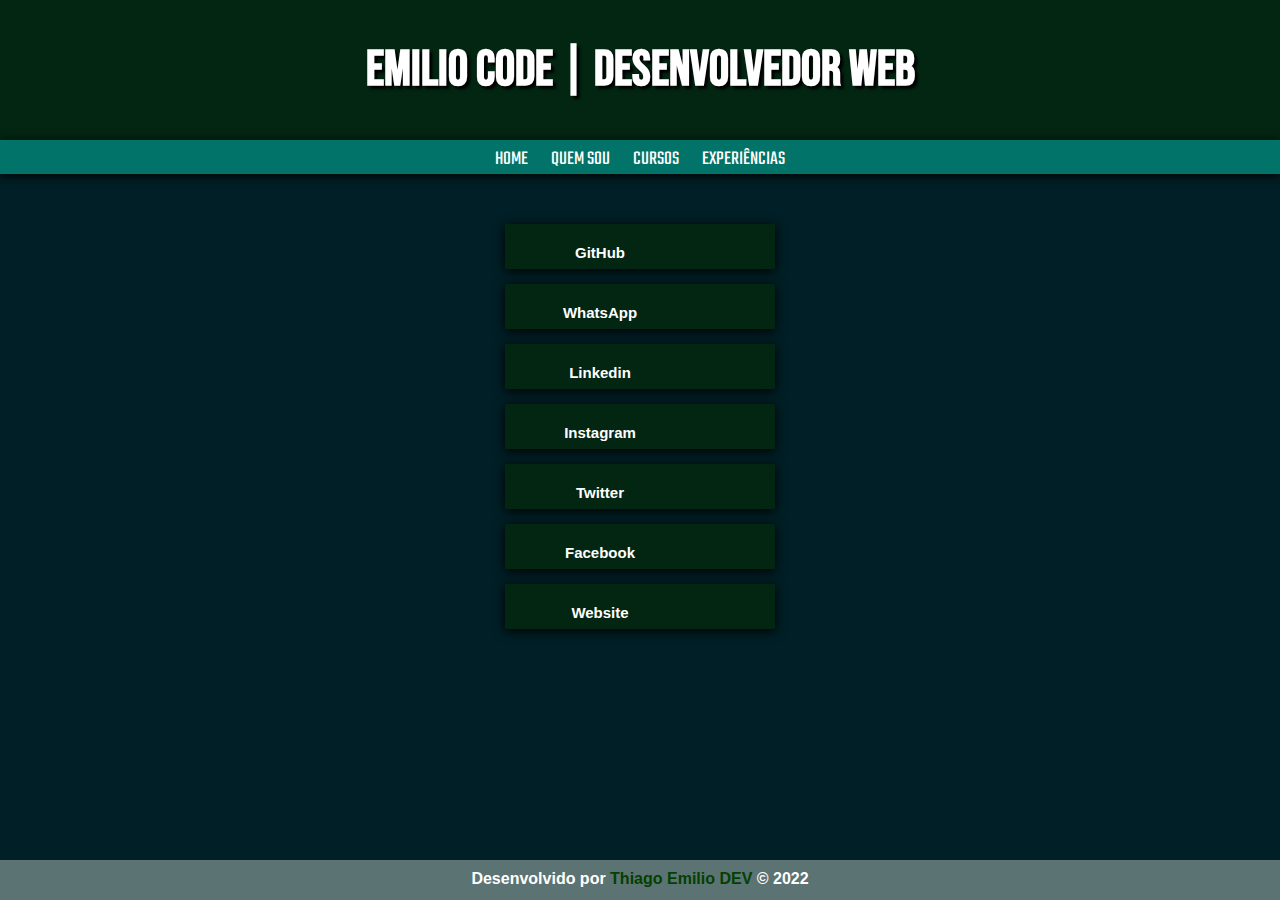
==== index.html @ 1c12c751 "Atualização do Index" ====
<!DOCTYPE html>
<html lang="pt-br">
<head>
    <meta charset="UTF-8">
    <meta http-equiv="X-UA-Compatible" content="IE=edge">
    <meta name="viewport" content="width=device-width, initial-scale=1.0">
    <link rel="stylesheet" href="style.css">
    <link rel="shortcut icon" href="imgs/icons8-connect-develop-16.png" type="image/x-icon">
    <title>Emilio Code - Dev Web</title>
</head>
    <header>
        <h1>EMILIO CODE | Desenvolvedor WEB</h1>
    </header>
<body>
    <nav>
        <a href="index.html">HOME</a>
        <a href="#">QUEM SOU</a>
        <a href="#">CURSOS</a>
        <a href="#">EXPERIÊNCIAS</a>
    </nav>

<main id="social">
    <div class="mycontainer">
        <a href="#">
            <img src="https://img.icons8.com/color/48/000000/github--v3.png" alt="">
            <a class="link-url" href="https://themiliocode.github.io/meu-site/" title="GitHub" target="_blank" rel="external">GitHub</a>
        </a>
    </div>
    <div class="mycontainer">
        <a href="#">
            <img src="https://img.icons8.com/color/48/000000/whatsapp--v1.png" alt="">
            <a class="link-url" href="https://wa.me/5579998162032" title="WhatsApp" target="_blank" rel="external">WhatsApp</a>
        </a>
    </div>
    <div class="mycontainer">
        <a href="https://www.linkedin.com/in/thiagoemilio/">
            <img src="https://img.icons8.com/fluency/48/000000/linkedin.png" alt="">
            <a class="link-url" href="https://www.linkedin.com/in/thiagoemilio/" title="Linkedin" target="_blank" rel="external">Linkedin</a>
        </a>
    </div> 
    <div class="mycontainer">
        <a href="https://www.instagram.com/_emilioth/">
            <img src="https://img.icons8.com/fluency/48/000000/instagram-new.png" alt="">
            <a class="link-url" href="https://www.instagram.com/_emilioth/" title="Instagram" target="_blank" rel="external">Instagram</a>
        </a>
    </div>
    <div class="mycontainer">
        <a href="https://twitter.com/themiliocode">
            <img src="https://img.icons8.com/fluency/48/000000/twitter.png" alt="">
            <a class="link-url" href="https://twitter.com/themiliocode" title="Twitter" target="_blank" rel="external">Twitter</a>
        </a>
    </div>
    <div class="mycontainer">
        <a href="https://www.facebook.com/ThiagoemilioP2/">
            <img src="https://img.icons8.com/fluency/48/000000/facebook.png" alt="">
            <a class="link-url" href="https://www.facebook.com/ThiagoemilioP2/" title="Facebook" target="_blank" rel="external">Facebook</a>
        </a>
    </div> 
    <div class="mycontainer">
        <a href="https://themiliocode.github.io/meu-site/">
            <img src="https://img.icons8.com/fluency/48/000000/domain.png" alt="">
            <a class="link-url" href="https://themiliocode.github.io/meu-site/" title="Website" target="_blank" rel="external">Website</a>
        </a>
    </div>
    <div class="corrigir"></div>
</main>
</body>

<footer class="fixar-rodape">
    <p>Desenvolvido por <a href="#" target="_blank" rel="external">Thiago Emilio DEV</a> © 2022</p>
</footer>
</html>
---- style.css ----
@charset "UTF-8";
@import url('https://fonts.googleapis.com/css2?family=Bebas+Neue&family=Teko:wght@300&display=swap');

html, body {
    height: 100%;
    margin: 0%;
    padding: 0%;
}

body {
    background-color: #011F26;
    font-family: Arial, Helvetica, sans-serif;
}

/* CABEÇALHO DO SITE */

header {
    background-color: #032612;
    margin: 0%;
    padding: 20px;
    text-align: center;
}


header h1 {
    font-family: 'Bebas Neue', cursive;
    font-size: 50px;
    text-align: center;
    color: white;
    margin: 0%;
    padding: 20px;
    text-shadow: 3px 3px 3px black;
}
/* MENU NAV */

nav {
    background-color: #027368;
    text-align: center;
    font-family: 'Teko', sans-serif;
    font-size: 20px;
    padding: 5px 10px 0px 10px;
    box-shadow: 0px 2px 10px black;
}

nav a {
    padding: 5px;
    text-decoration: none;
    color: #032612;
    color: white;
    padding: 5px 10px 0px 10px;
}

nav a:hover {
    background-color: #032612;
    color: white;
}

/* CORPO DO SITE */

main {
    max-width: 820px;
    max-height: 100%;
    margin: 50px auto;
    text-align: center;
    color: white;
}

main#social {
    max-width: 300px;
    max-height: 100%;
    margin: 50px auto;
    text-align: center;
    color: white;
}


/* DIV DE REDES SOCIAIS */

.mycontainer{
    display: flex;
    margin:15px;
    max-height: 100%;
    background-color: #032612;
    font-size: 15px;
}

.mycontainer:hover {
    background-color: #5C7373;
}

.link-url {
    width: 100px;
    height: 20px;
    text-align: center;
    padding-left: 40px;
    padding-top: 15px;
    text-decoration: none;
    color: white;
    font-weight: bold;
}

div {
    display: block;
    border: none;
    padding: 5px;
    text-align: center;
    box-shadow: 0px 2px 10px black;
    
}

div.body-content{
    /** Essa margem vai evitar que o conteudo fique por baixo do rodapé **/
    margin-bottom: 40px;
  }
  

/* RODAPÉ DO SITE */

footer {
    background-color: #5C7373;
    color: white;
    text-align: center;
    padding: 10px;
}

footer p {
    padding: 5px;
    margin: 0%;
    padding-top: 10px;
    font-weight: bold;
}

footer a {
    text-decoration: none;
    color: #034001;
}

footer a:hover {
    color: #00ffff;
}

footer.fixar-rodape {
    bottom: 0;
    left: 0;
    height: 40px;
    position: fixed;
    width: 100%;
    padding: 0px;
}
.corrigir {
    height: 50px;
    box-shadow: none;

}
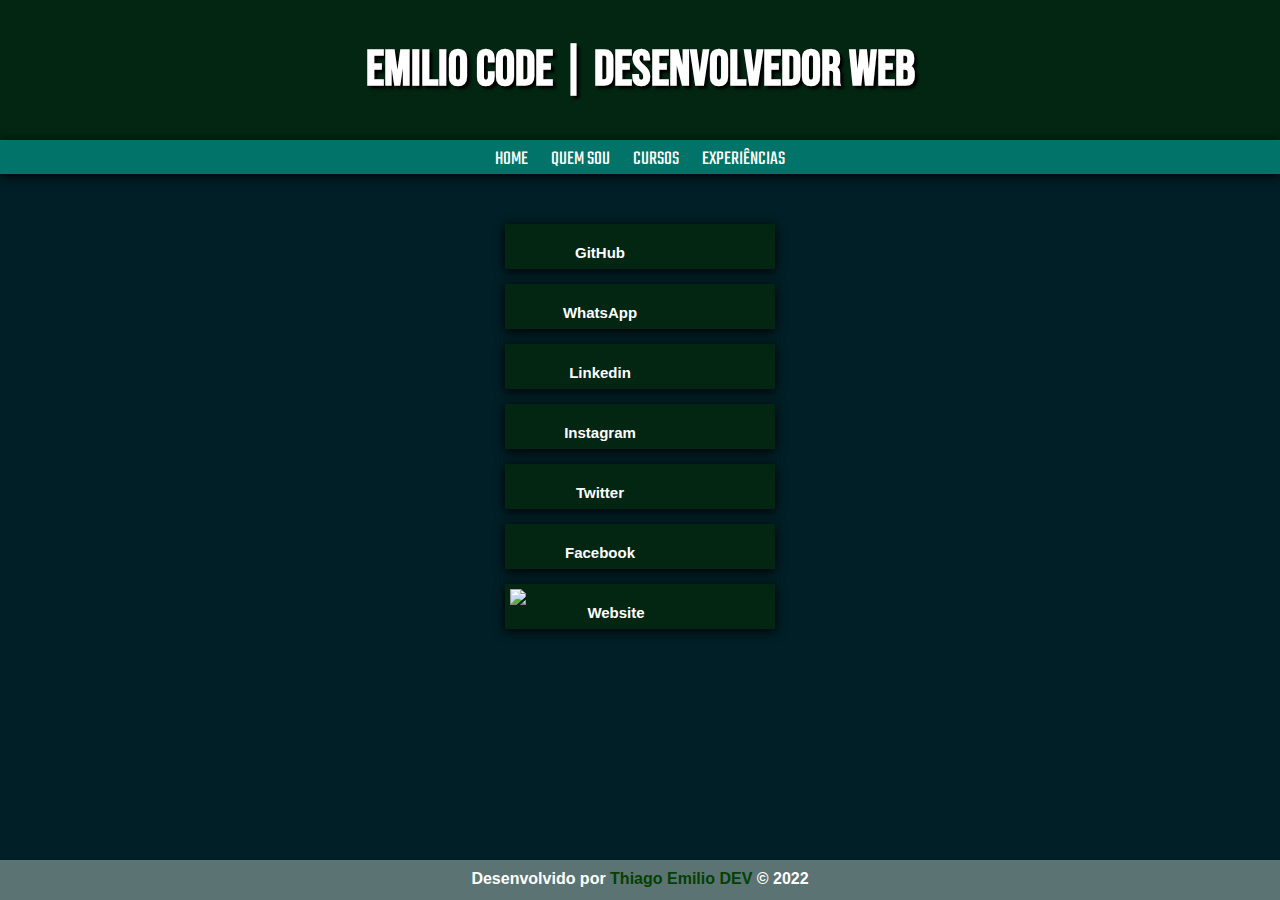
==== commit f42a70e1: "Update index.html" ====
--- a/index.html
+++ b/index.html
@@ -13,7 +13,7 @@
     </header>
 <body>
     <nav>
-        <a href="index.html">HOME</a>
+        <a href="/">HOME</a>
         <a href="#">QUEM SOU</a>
         <a href="#">CURSOS</a>
         <a href="#">EXPERIÊNCIAS</a>
@@ -21,44 +21,44 @@
 
 <main id="social">
     <div class="mycontainer">
-        <a href="#">
+        <a href="https://themiliocode.com/" target="_blank" rel="external">
             <img src="https://img.icons8.com/color/48/000000/github--v3.png" alt="">
-            <a class="link-url" href="https://themiliocode.github.io/meu-site/" title="GitHub" target="_blank" rel="external">GitHub</a>
+            <a class="link-url" href="https://themiliocode.com/" title="GitHub" target="_blank" rel="external">GitHub</a>
         </a>
     </div>
     <div class="mycontainer">
-        <a href="#">
+        <a href="#" target="_blank" rel="external">
             <img src="https://img.icons8.com/color/48/000000/whatsapp--v1.png" alt="">
             <a class="link-url" href="https://wa.me/5579998162032" title="WhatsApp" target="_blank" rel="external">WhatsApp</a>
         </a>
     </div>
     <div class="mycontainer">
-        <a href="https://www.linkedin.com/in/thiagoemilio/">
+        <a href="https://www.linkedin.com/in/thiagoemilio/" target="_blank" rel="external">
             <img src="https://img.icons8.com/fluency/48/000000/linkedin.png" alt="">
             <a class="link-url" href="https://www.linkedin.com/in/thiagoemilio/" title="Linkedin" target="_blank" rel="external">Linkedin</a>
         </a>
     </div> 
     <div class="mycontainer">
-        <a href="https://www.instagram.com/_emilioth/">
+        <a href="https://www.instagram.com/_emilioth/" target="_blank" rel="external">
             <img src="https://img.icons8.com/fluency/48/000000/instagram-new.png" alt="">
             <a class="link-url" href="https://www.instagram.com/_emilioth/" title="Instagram" target="_blank" rel="external">Instagram</a>
         </a>
     </div>
     <div class="mycontainer">
-        <a href="https://twitter.com/themiliocode">
+        <a href="https://twitter.com/themiliocode" target="_blank" rel="external">
             <img src="https://img.icons8.com/fluency/48/000000/twitter.png" alt="">
             <a class="link-url" href="https://twitter.com/themiliocode" title="Twitter" target="_blank" rel="external">Twitter</a>
         </a>
     </div>
     <div class="mycontainer">
-        <a href="https://www.facebook.com/ThiagoemilioP2/">
+        <a href="https://www.facebook.com/ThiagoemilioP2/" target="_blank" rel="external">
             <img src="https://img.icons8.com/fluency/48/000000/facebook.png" alt="">
             <a class="link-url" href="https://www.facebook.com/ThiagoemilioP2/" title="Facebook" target="_blank" rel="external">Facebook</a>
         </a>
     </div> 
     <div class="mycontainer">
-        <a href="https://themiliocode.github.io/meu-site/">
-            <img src="https://img.icons8.com/fluency/48/000000/domain.png" alt="">
+        <a href="https://themiliocode.github.io/meu-site/" alt="" target="_blank" rel="external">
+            <img src="https://img.icons8.com/fluency/48/000000/domain.png">
             <a class="link-url" href="https://themiliocode.github.io/meu-site/" title="Website" target="_blank" rel="external">Website</a>
         </a>
     </div>
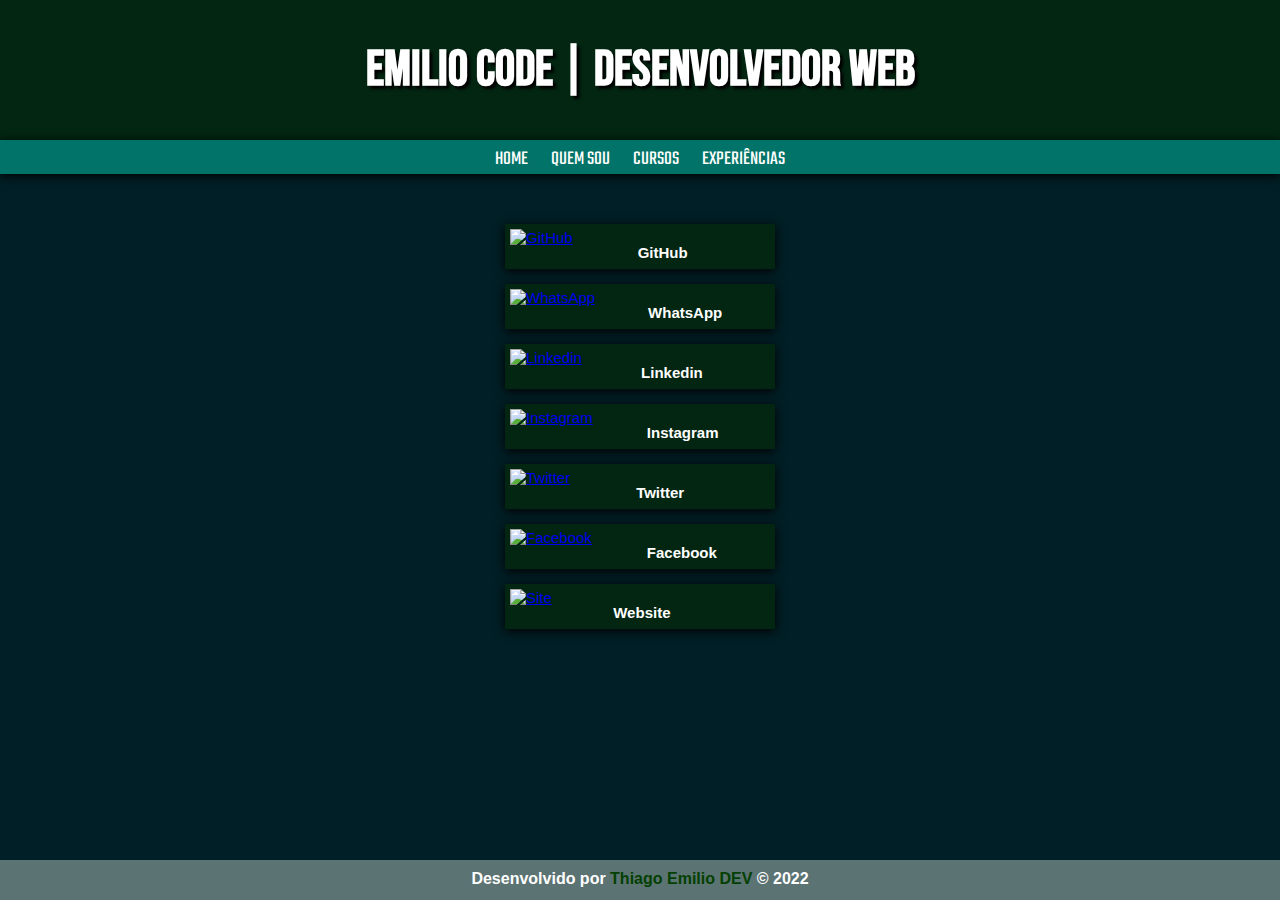
==== commit a9d138dc: "Update index.html" ====
--- a/index.html
+++ b/index.html
@@ -22,44 +22,44 @@
 <main id="social">
     <div class="mycontainer">
         <a href="https://themiliocode.com/" target="_blank" rel="external">
-            <img src="https://img.icons8.com/color/48/000000/github--v3.png" alt="">
+            <img src="https://img.icons8.com/color/48/000000/github--v3.png" alt="GitHub">
             <a class="link-url" href="https://themiliocode.com/" title="GitHub" target="_blank" rel="external">GitHub</a>
         </a>
     </div>
     <div class="mycontainer">
         <a href="#" target="_blank" rel="external">
-            <img src="https://img.icons8.com/color/48/000000/whatsapp--v1.png" alt="">
+            <img src="https://img.icons8.com/color/48/000000/whatsapp--v1.png" alt="WhatsApp">
             <a class="link-url" href="https://wa.me/5579998162032" title="WhatsApp" target="_blank" rel="external">WhatsApp</a>
         </a>
     </div>
     <div class="mycontainer">
         <a href="https://www.linkedin.com/in/thiagoemilio/" target="_blank" rel="external">
-            <img src="https://img.icons8.com/fluency/48/000000/linkedin.png" alt="">
+            <img src="https://img.icons8.com/fluency/48/000000/linkedin.png" alt="Linkedin">
             <a class="link-url" href="https://www.linkedin.com/in/thiagoemilio/" title="Linkedin" target="_blank" rel="external">Linkedin</a>
         </a>
     </div> 
     <div class="mycontainer">
         <a href="https://www.instagram.com/_emilioth/" target="_blank" rel="external">
-            <img src="https://img.icons8.com/fluency/48/000000/instagram-new.png" alt="">
+            <img src="https://img.icons8.com/fluency/48/000000/instagram-new.png" alt="Instagram">
             <a class="link-url" href="https://www.instagram.com/_emilioth/" title="Instagram" target="_blank" rel="external">Instagram</a>
         </a>
     </div>
     <div class="mycontainer">
         <a href="https://twitter.com/themiliocode" target="_blank" rel="external">
-            <img src="https://img.icons8.com/fluency/48/000000/twitter.png" alt="">
+            <img src="https://img.icons8.com/fluency/48/000000/twitter.png" alt="Twitter">
             <a class="link-url" href="https://twitter.com/themiliocode" title="Twitter" target="_blank" rel="external">Twitter</a>
         </a>
     </div>
     <div class="mycontainer">
         <a href="https://www.facebook.com/ThiagoemilioP2/" target="_blank" rel="external">
-            <img src="https://img.icons8.com/fluency/48/000000/facebook.png" alt="">
+            <img src="https://img.icons8.com/fluency/48/000000/facebook.png" alt="Facebook">
             <a class="link-url" href="https://www.facebook.com/ThiagoemilioP2/" title="Facebook" target="_blank" rel="external">Facebook</a>
         </a>
     </div> 
     <div class="mycontainer">
-        <a href="https://themiliocode.github.io/meu-site/" alt="" target="_blank" rel="external">
-            <img src="https://img.icons8.com/fluency/48/000000/domain.png">
-            <a class="link-url" href="https://themiliocode.github.io/meu-site/" title="Website" target="_blank" rel="external">Website</a>
+        <a href="https://themiliocode.com" target="_blank" rel="external">
+            <img src="https://img.icons8.com/fluency/48/000000/domain.png" alt="Site">
+            <a class="link-url" href="https://themiliocode.com/" title="Website" target="_blank" rel="external">Website</a>
         </a>
     </div>
     <div class="corrigir"></div>
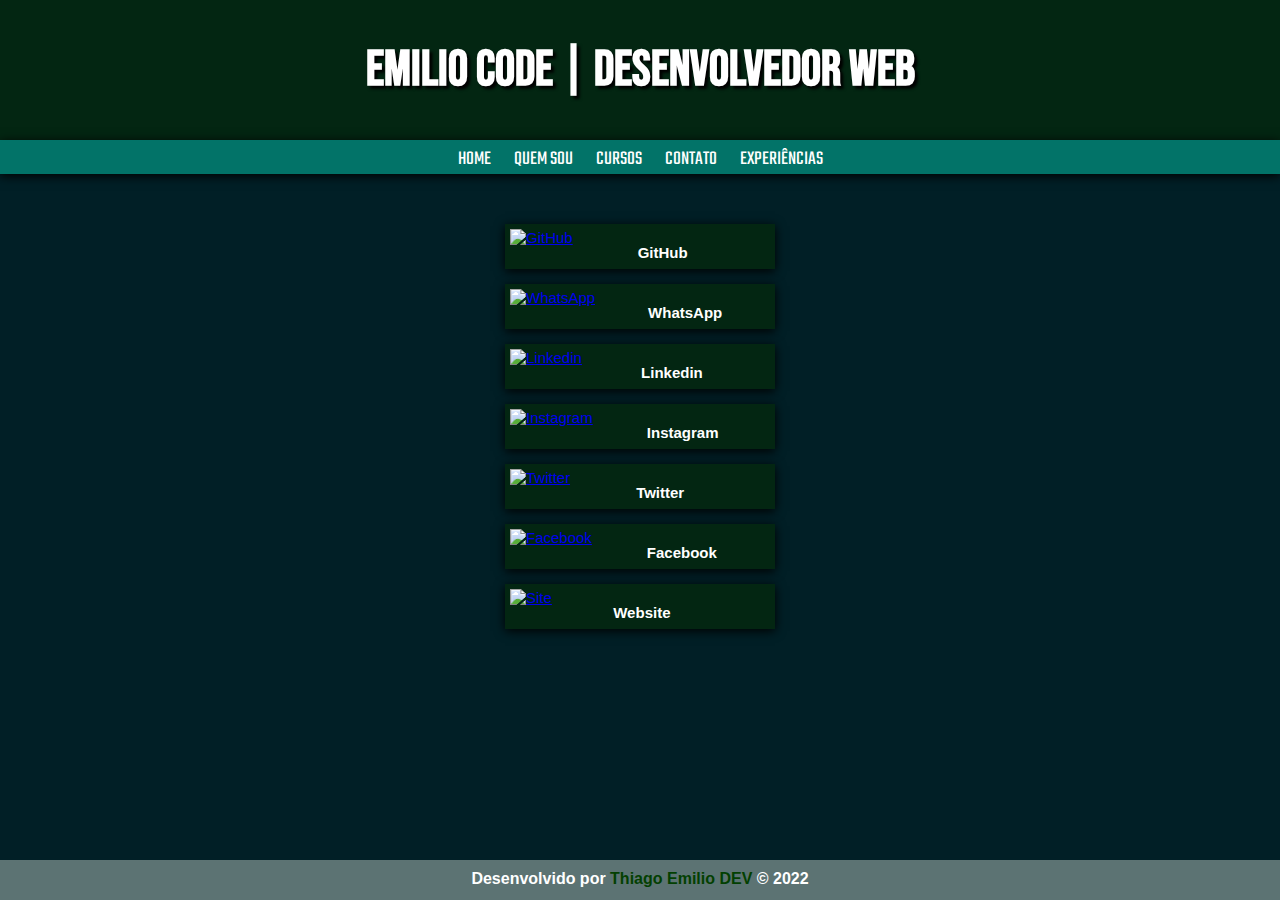
==== commit 2fa3e61f: "atualizar atalhos de contato" ====
--- a/index.html
+++ b/index.html
@@ -15,15 +15,16 @@
     <nav>
         <a href="/">HOME</a>
         <a href="#">QUEM SOU</a>
-        <a href="#">CURSOS</a>
+        <a href="p/cursos.html">CURSOS</a>
+        <a href="p/contatos.html">CONTATO</a>
         <a href="#">EXPERIÊNCIAS</a>
     </nav>
 
 <main id="social">
     <div class="mycontainer">
-        <a href="https://themiliocode.com/" target="_blank" rel="external">
+        <a href="https://github.com/themiliocode" target="_blank" rel="external">
             <img src="https://img.icons8.com/color/48/000000/github--v3.png" alt="GitHub">
-            <a class="link-url" href="https://themiliocode.com/" title="GitHub" target="_blank" rel="external">GitHub</a>
+            <a class="link-url" href="https://github.com/themiliocode" title="GitHub" target="_blank" rel="external">GitHub</a>
         </a>
     </div>
     <div class="mycontainer">
@@ -67,6 +68,6 @@
 </body>
 
 <footer class="fixar-rodape">
-    <p>Desenvolvido por <a href="#" target="_blank" rel="external">Thiago Emilio DEV</a> © 2022</p>
+    <p>Desenvolvido por <a href="https://www.instagram.com/_emilioth/" target="_blank" rel="external">Thiago Emilio DEV</a> © 2022</p>
 </footer>
 </html>--- a/style.css
+++ b/style.css
@@ -57,12 +57,12 @@
 
 /* CORPO DO SITE */
 
-main {
+main#padrao {
     max-width: 820px;
-    max-height: 100%;
-    margin: 50px auto;
-    text-align: center;
-    color: white;
+    margin: 20px auto;
+    text-align: center;
+    color: white;
+    background-color: #0000003b;
 }
 
 main#social {
@@ -73,6 +73,62 @@
     color: white;
 }
 
+.curso {
+    color: white;
+    text-align: center;
+    text-indent: 10px;
+    background-image: linear-gradient(to right, #074d25, transparent);
+    font-variant: small-caps,;
+}
+
+.outros {
+    color: white;
+    text-align: center;
+    text-indent: 10px;
+    background-image: linear-gradient(to right, #0e77b4, transparent);
+    font-variant: small-caps;
+}
+
+main#padrao h2 {
+    color: white;
+    text-align: center;
+    text-indent: 10px;
+    background-image: linear-gradient(to right, #027368, transparent);
+    font-variant: small-caps;
+}
+
+main#padrao li {
+    background-image: linear-gradient(to right, #5d10b6, transparent);
+    text-align: left;
+    text-decoration: none;
+    text-indent: 5px;
+    color: white;
+    font-variant: small-caps;
+    max-width: 320px;
+    font-weight: bold;
+    list-style-type: none;
+}
+
+main#padrao a {
+    color: white;
+    text-decoration: none;
+    font-weight: bold;
+    font-variant: normal;
+}
+
+main#padrao p {
+    text-align: justify;
+    font-variant: small-caps;
+    padding: 0px 5px 0px 5px;
+}
+
+main#padrao a:hover {
+    color: #00ffff;
+}
+
+main#padrao ul {
+    padding-left: 10px;
+}
 
 /* DIV DE REDES SOCIAIS */
 
